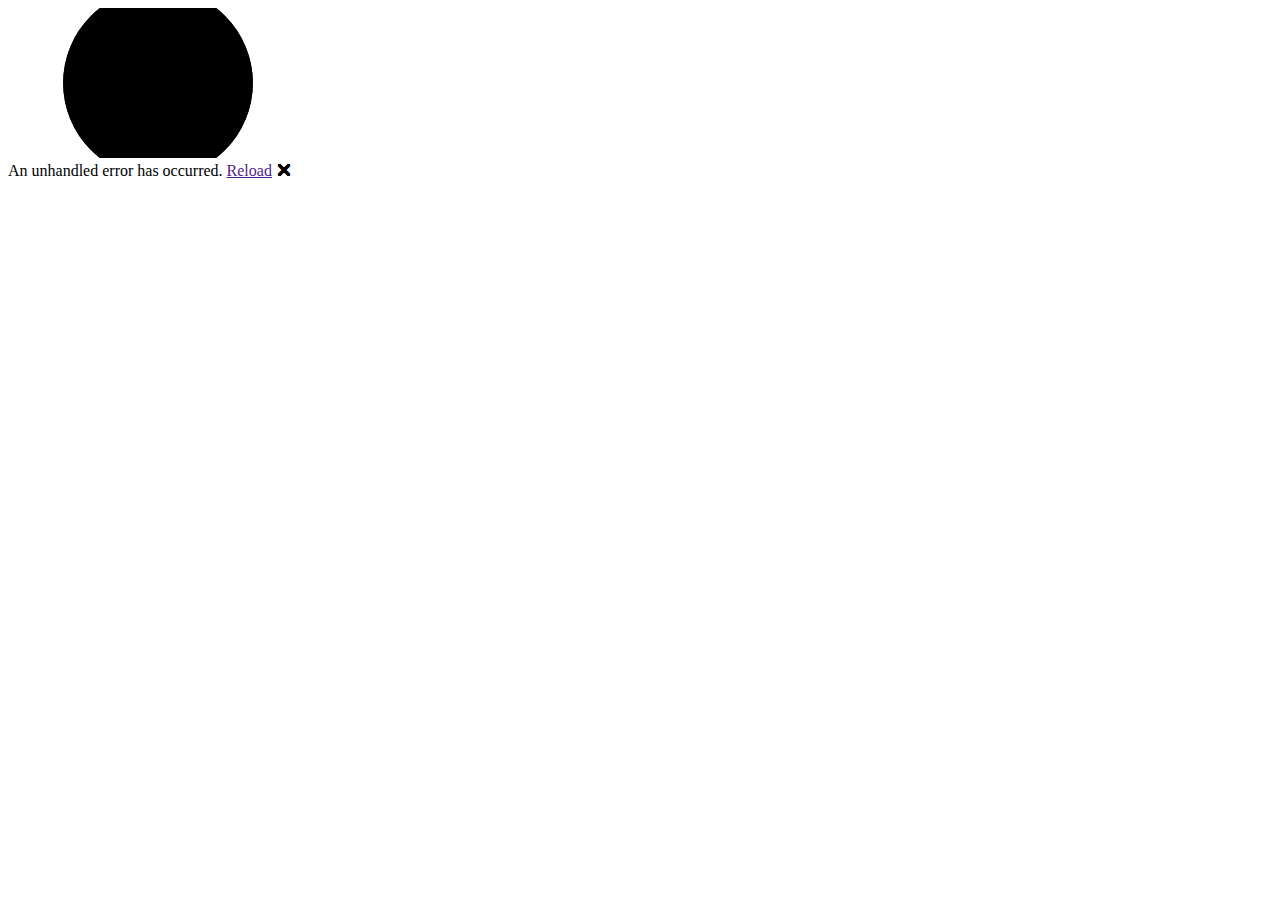
==== wwwroot/index.html @ 1928c676 "Added blazor wasm" ====
<!DOCTYPE html>
<html lang="en">

<head>
    <meta charset="utf-8" />
    <meta name="viewport" content="width=device-width, initial-scale=1.0" />
    <title>FightingFantasyCompanion</title>
    <base href="/" />
    <link rel="stylesheet" href="css/bootstrap/bootstrap.min.css" />
    <link rel="stylesheet" href="css/app.css" />
    <link rel="icon" type="image/png" href="favicon.png" />
    <link href="FightingFantasyCompanion.styles.css" rel="stylesheet" />
</head>

<body>
    <div id="app">
        <svg class="loading-progress">
            <circle r="40%" cx="50%" cy="50%" />
            <circle r="40%" cx="50%" cy="50%" />
        </svg>
        <div class="loading-progress-text"></div>
    </div>

    <div id="blazor-error-ui">
        An unhandled error has occurred.
        <a href="" class="reload">Reload</a>
        <a class="dismiss">🗙</a>
    </div>
    <script src="_framework/blazor.webassembly.js"></script>
</body>

</html>
---- wwwroot/css/app.css ----
html, body {
    font-family: 'Helvetica Neue', Helvetica, Arial, sans-serif;
}

h1:focus {
    outline: none;
}

a, .btn-link {
    color: #0071c1;
}

.btn-primary {
    color: #fff;
    background-color: #1b6ec2;
    border-color: #1861ac;
}

.btn:focus, .btn:active:focus, .btn-link.nav-link:focus, .form-control:focus, .form-check-input:focus {
  box-shadow: 0 0 0 0.1rem white, 0 0 0 0.25rem #258cfb;
}

.content {
    padding-top: 1.1rem;
}

.valid.modified:not([type=checkbox]) {
    outline: 1px solid #26b050;
}

.invalid {
    outline: 1px solid red;
}

.validation-message {
    color: red;
}

#blazor-error-ui {
    background: lightyellow;
    bottom: 0;
    box-shadow: 0 -1px 2px rgba(0, 0, 0, 0.2);
    display: none;
    left: 0;
    padding: 0.6rem 1.25rem 0.7rem 1.25rem;
    position: fixed;
    width: 100%;
    z-index: 1000;
}

    #blazor-error-ui .dismiss {
        cursor: pointer;
        position: absolute;
        right: 0.75rem;
        top: 0.5rem;
    }

.blazor-error-boundary {
    background: url([data-uri]) no-repeat 1rem/1.8rem, #b32121;
    padding: 1rem 1rem 1rem 3.7rem;
    color: white;
}

    .blazor-error-boundary::after {
        content: "An error has occurred."
    }

.loading-progress {
    position: relative;
    display: block;
    width: 8rem;
    height: 8rem;
    margin: 20vh auto 1rem auto;
}

    .loading-progress circle {
        fill: none;
        stroke: #e0e0e0;
        stroke-width: 0.6rem;
        transform-origin: 50% 50%;
        transform: rotate(-90deg);
    }

        .loading-progress circle:last-child {
            stroke: #1b6ec2;
            stroke-dasharray: calc(3.141 * var(--blazor-load-percentage, 0%) * 0.8), 500%;
            transition: stroke-dasharray 0.05s ease-in-out;
        }

.loading-progress-text {
    position: absolute;
    text-align: center;
    font-weight: bold;
    inset: calc(20vh + 3.25rem) 0 auto 0.2rem;
}

    .loading-progress-text:after {
        content: var(--blazor-load-percentage-text, "Loading");
    }

code {
    color: #c02d76;
}
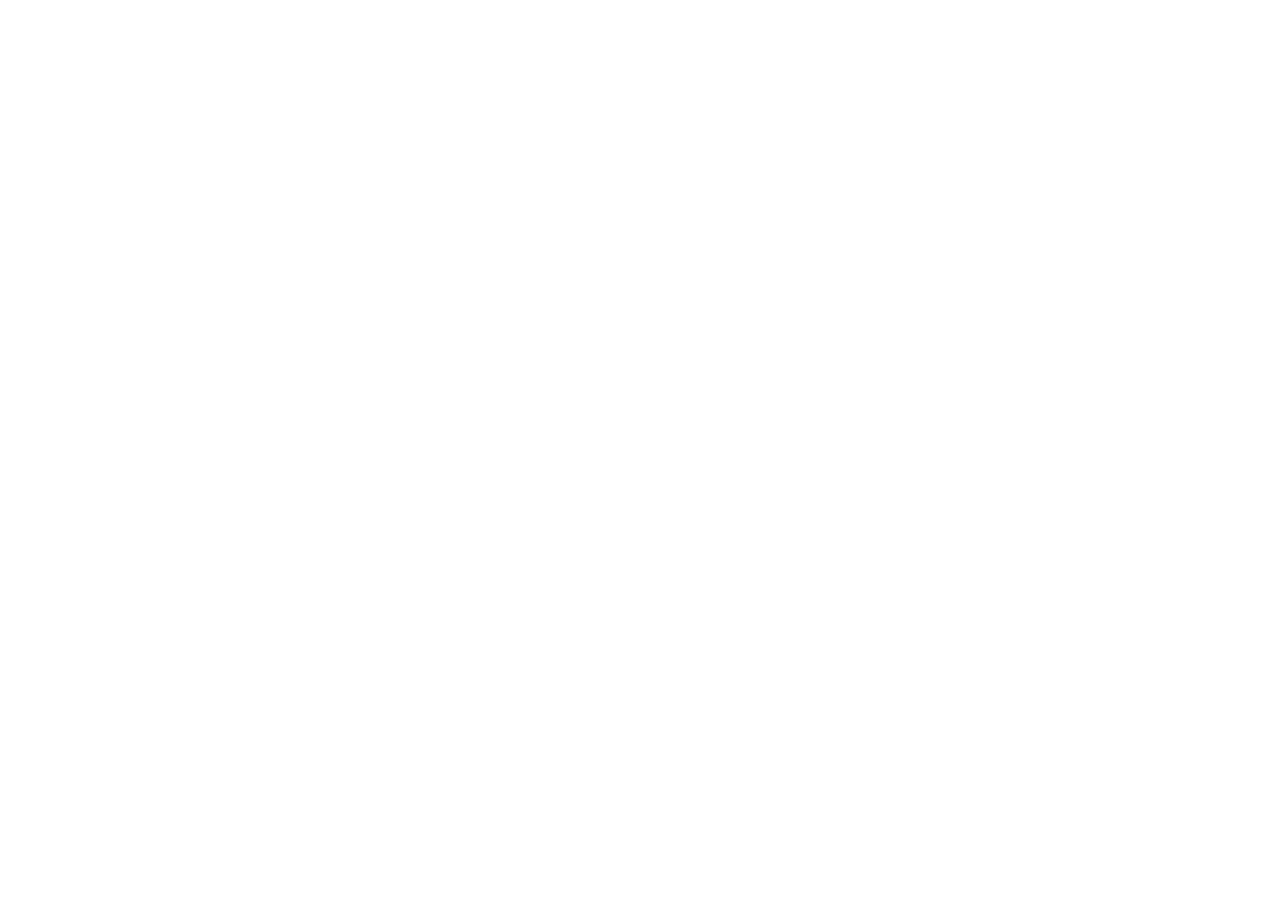
==== commit ebe4b47c: "Added service to manage LocalStorage + dummy component to display Adventures on the homepage more ni" ====
--- a/wwwroot/index.html
+++ b/wwwroot/index.html
@@ -6,19 +6,15 @@
     <meta name="viewport" content="width=device-width, initial-scale=1.0" />
     <title>FightingFantasyCompanion</title>
     <base href="/" />
-    <link rel="stylesheet" href="css/bootstrap/bootstrap.min.css" />
     <link rel="stylesheet" href="css/app.css" />
     <link rel="icon" type="image/png" href="favicon.png" />
+    <link href="https://fonts.googleapis.com/css?family=Roboto:300,400,500,700&display=swap" rel="stylesheet" />
+    <link href="_content/MudBlazor/MudBlazor.min.css" rel="stylesheet" />
     <link href="FightingFantasyCompanion.styles.css" rel="stylesheet" />
 </head>
 
 <body>
     <div id="app">
-        <svg class="loading-progress">
-            <circle r="40%" cx="50%" cy="50%" />
-            <circle r="40%" cx="50%" cy="50%" />
-        </svg>
-        <div class="loading-progress-text"></div>
     </div>
 
     <div id="blazor-error-ui">
@@ -27,6 +23,7 @@
         <a class="dismiss">🗙</a>
     </div>
     <script src="_framework/blazor.webassembly.js"></script>
+    <script src="_content/MudBlazor/MudBlazor.min.js"></script>
 </body>
 
 </html>
